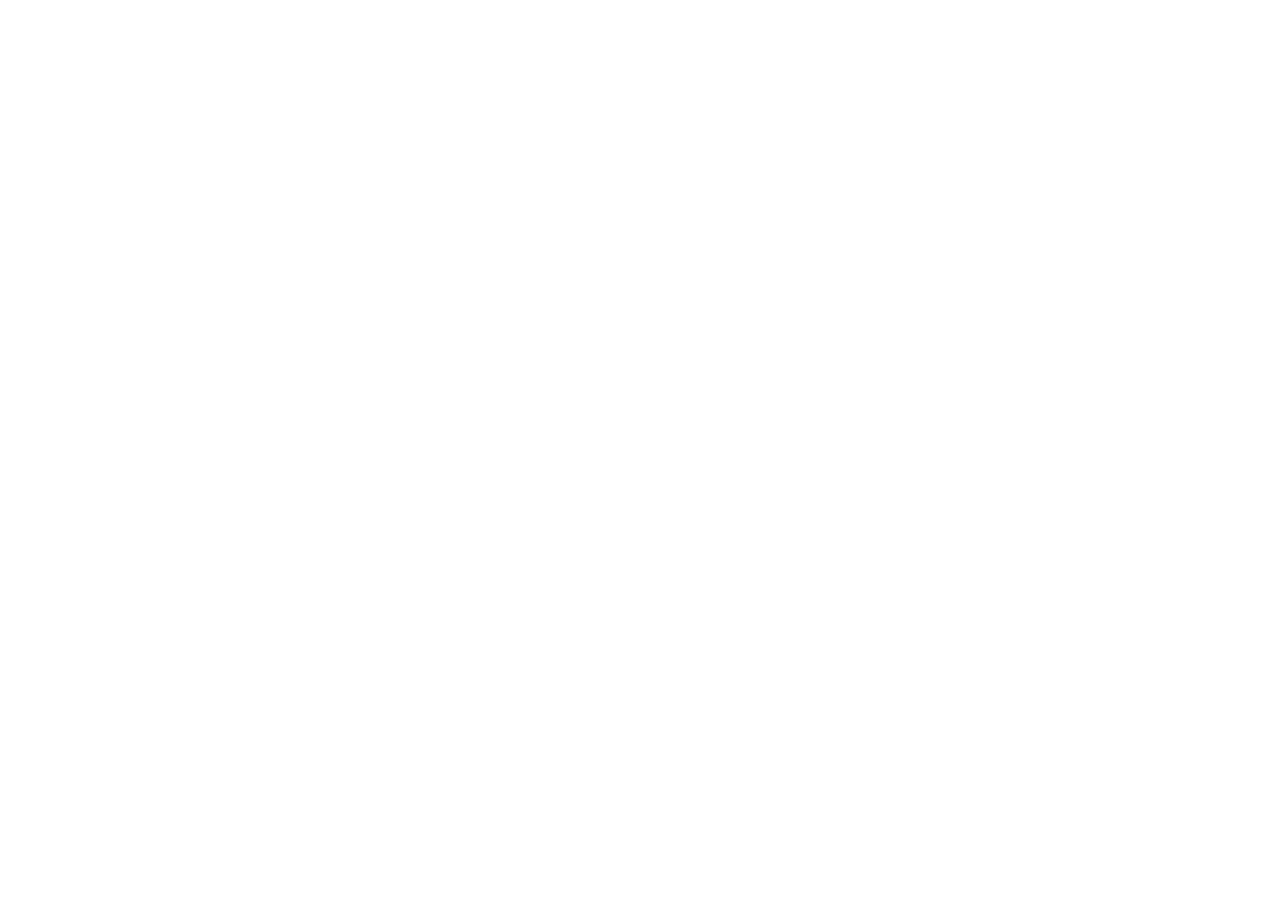
==== index.html @ 502b8e61 "generates random ship locations" ====
<!DOCTYPE html>
<html>
  <head>
    <meta charset="utf-8">
    <title></title>
  </head>
  <body>

  <script src="./src/map.js" charset="utf-8"></script>
  <script src="./src/ship.js" charset="utf-8"></script>
  <script src="./game.js" charset="utf-8"></script>


  </body>
</html>
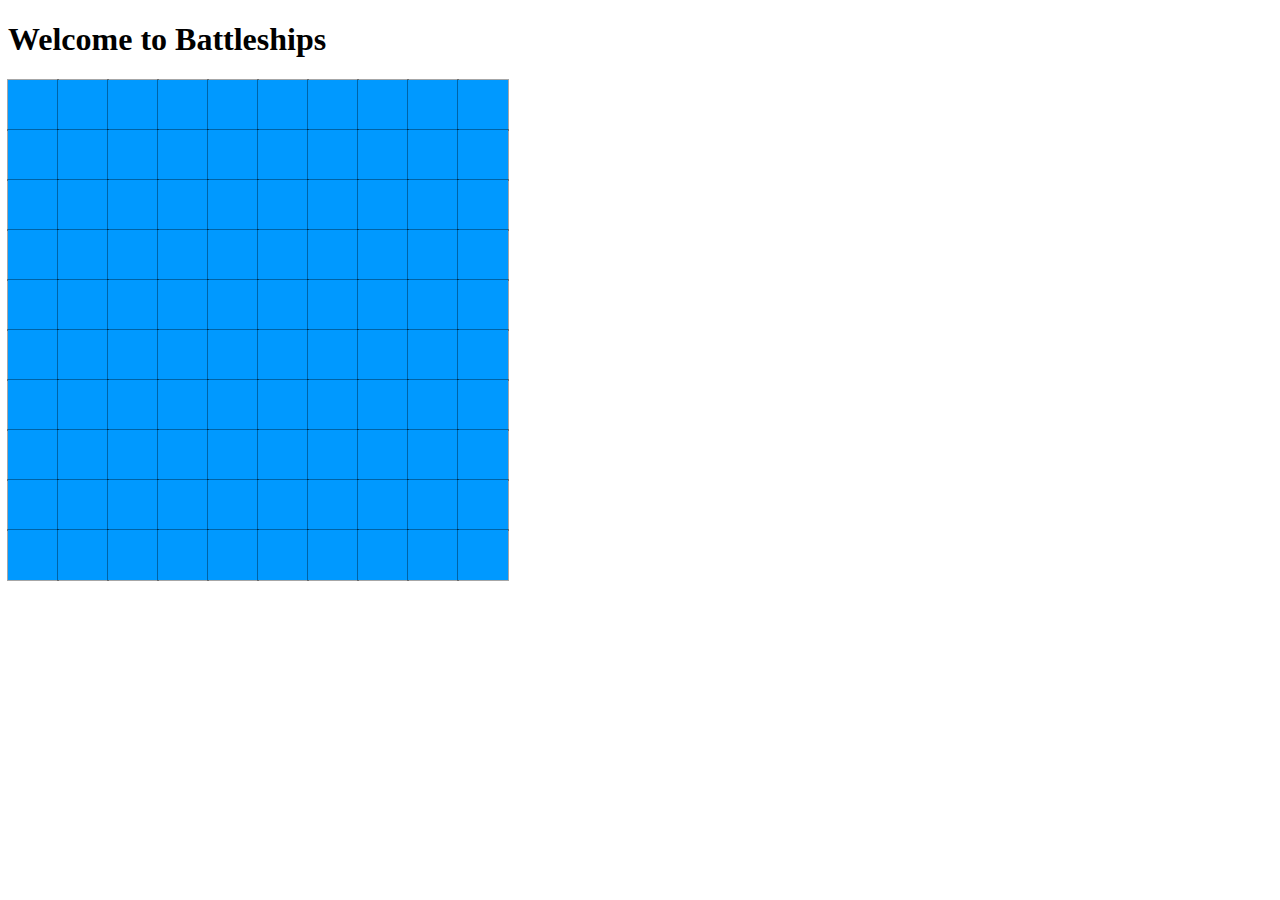
==== commit 6b30e563: "adds display controller" ====
--- a/index.html
+++ b/index.html
@@ -2,13 +2,21 @@
 <html>
   <head>
     <meta charset="utf-8">
-    <title></title>
+    <title>Battleships</title>
+    <link rel="stylesheet" type="text/css" href="style.css">
+    <script src="http://ajax.googleapis.com/ajax/libs/jquery/1.10.2/jquery.min.js"></script>
   </head>
   <body>
+    <h1>Welcome to Battleships</h1>
+
+    <div id="container">
+    </div>
 
   <script src="./src/map.js" charset="utf-8"></script>
   <script src="./src/ship.js" charset="utf-8"></script>
-  <script src="./game.js" charset="utf-8"></script>
+  <script src="./src/game.js" charset="utf-8"></script>
+  <script src="./src/displayController.js" charset="utf-8"></script>
+
 
 
   </body>
--- a/style.css
+++ b/style.css
@@ -0,0 +1,27 @@
+
+
+#container {
+  width: 500px;
+  height: 500px;
+  position: relative;
+  /*background: blue;*/
+
+}
+
+.empty {
+  width: 50px;
+  height: 50px;
+  background: #0099ff;
+  outline: 1px solid rgba(0, 0, 0, 0.35);
+  position: relative;
+  float: left;
+}
+
+.ship {
+  width: 50px;
+  height: 50px;
+  background: gray;
+  outline: 1px solid rgba(0, 0, 0, 0.35);
+  position: relative;
+  float: left;
+}
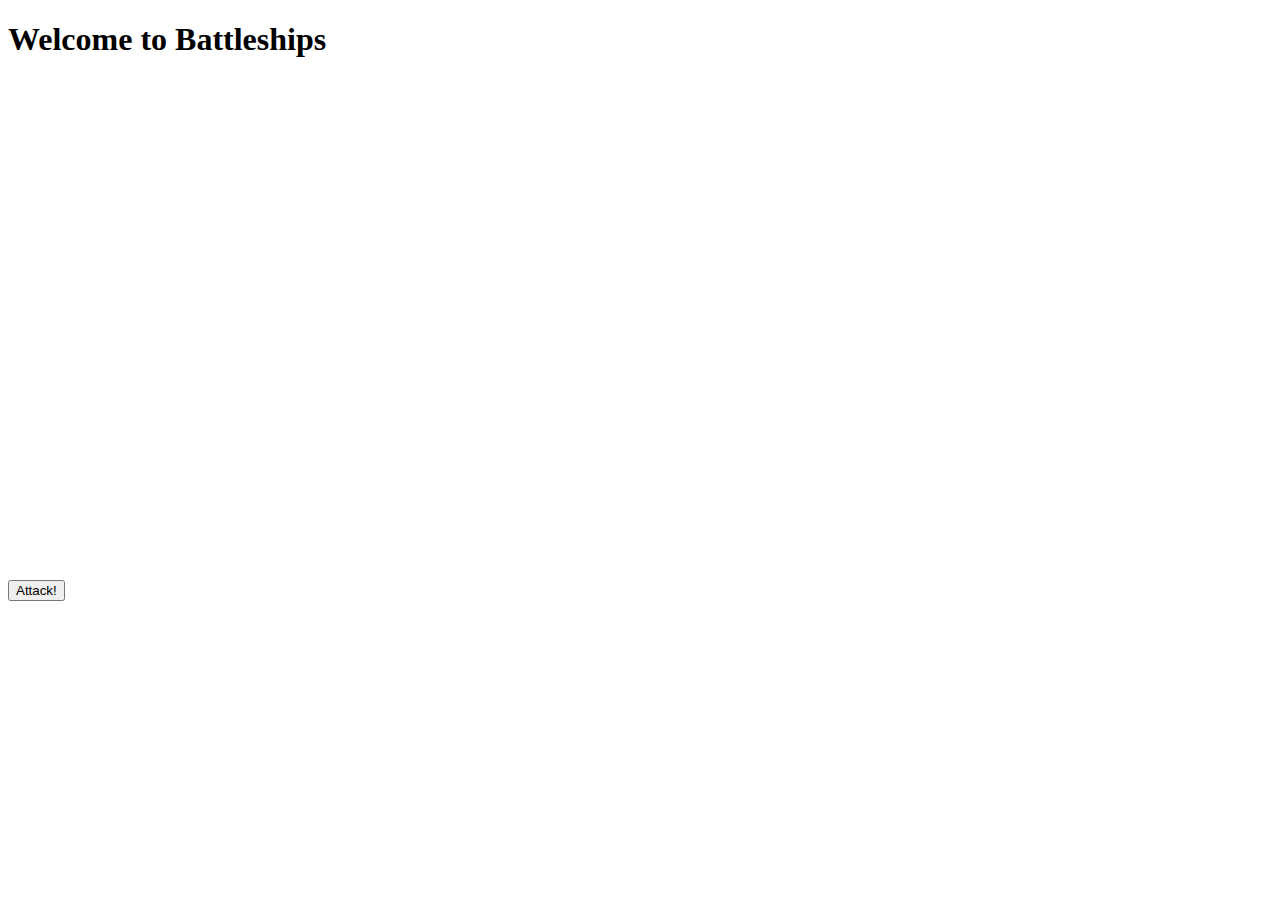
==== commit ff2dde98: "updates input" ====
--- a/index.html
+++ b/index.html
@@ -12,9 +12,12 @@
     <div id="container">
     </div>
 
+    <button type="button" name="attack">Attack!</button>
+
   <script src="./src/map.js" charset="utf-8"></script>
   <script src="./src/ship.js" charset="utf-8"></script>
   <script src="./src/game.js" charset="utf-8"></script>
+  <script src="./src/inputController.js" charset="utf-8"></script>
   <script src="./src/displayController.js" charset="utf-8"></script>
 
 
